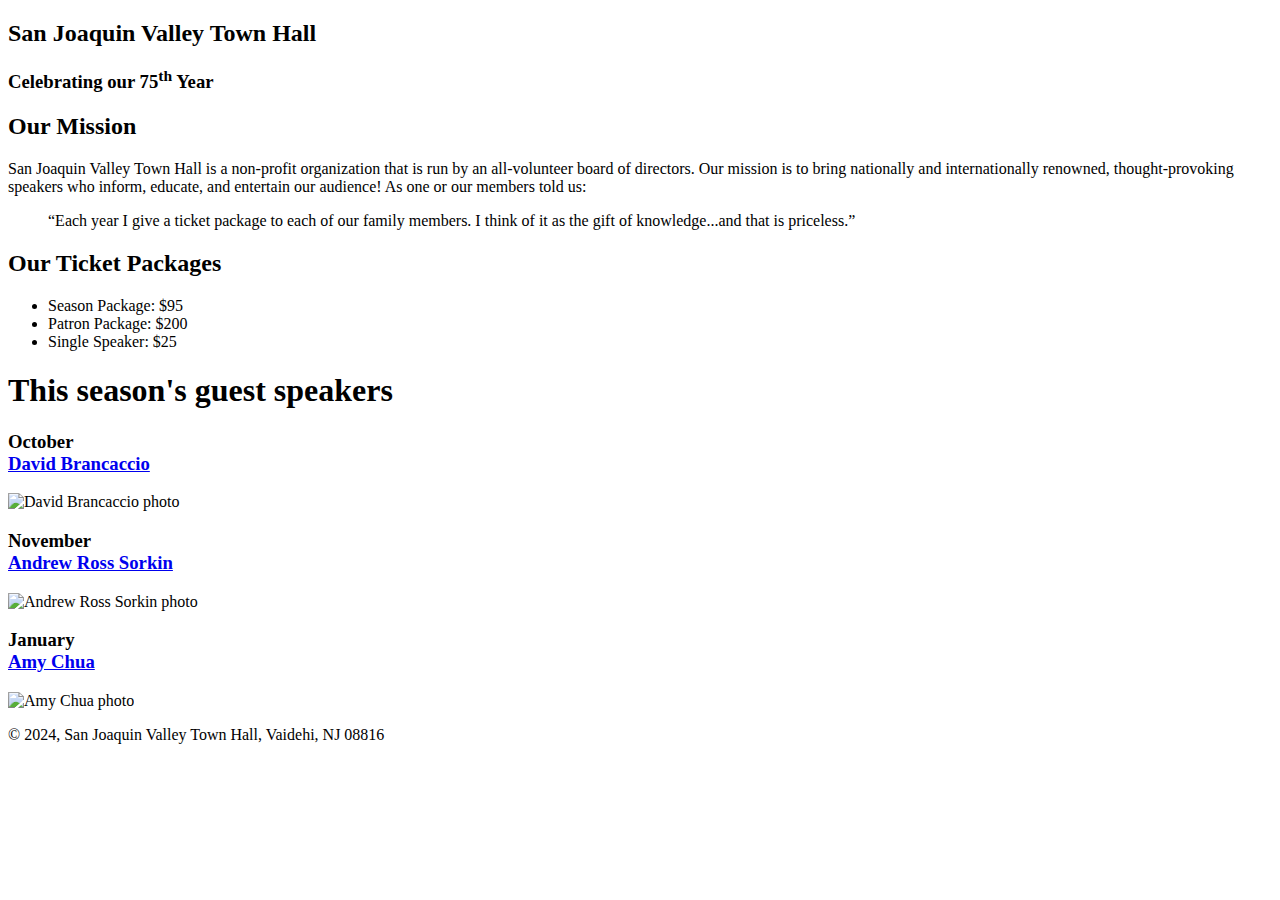
==== index.html @ 74f7cbb7 "css added" ====
<!DOCTYPE html>
<html lang="en">
  <head>
    <meta charset="UTF-8" />
    <meta name="viewport" content="width=device-width, initial-scale=1.0" />
    <title>San Joaquin Valley Town Hall</title>
    <link rel="shortcut icon" href="images/favicon.ico" />
  </head>

  <body>
    <header>
      <h2>San Joaquin Valley Town Hall</h2>
      <h3>Celebrating our 75<sup>th</sup> Year</h3>
    </header>

    <main>
      <h2>Our Mission</h2>
      <p>
        San Joaquin Valley Town Hall is a non-profit organization that is run by
        an all-volunteer board of directors. Our mission is to bring nationally
        and internationally renowned, thought-provoking speakers who inform,
        educate, and entertain our audience! As one or our members told us:
      </p>
      <blockquote>
        &ldquo;Each year I give a ticket package to each of our family members.
        I think of it as the gift of knowledge...and that is priceless.&rdquo;
      </blockquote>

      <h2>Our Ticket Packages</h2>
      <ul>
        <li>Season Package: $95</li>
        <li>Patron Package: $200</li>
        <li>Single Speaker: $25</li>
      </ul>

      <h1>This season's guest speakers</h1>
      <h3>
        October<br /><a href="speakers/brancaccio.html">David Brancaccio</a>
      </h3>
      <img src="images/brancaccio75.jpg" alt="David Brancaccio photo" />
      <h3>
        November<br /><a href="speakers/sorkin.html">Andrew Ross Sorkin</a>
      </h3>
      <img src="images/sorkin75.jpg" alt="Andrew Ross Sorkin photo" />
      <h3>January<br /><a href="speakers/chua.html">Amy Chua</a></h3>
      <img src="images/chua75.jpg" alt="Amy Chua photo" />
    </main>

    <footer>
      <p>&copy; 2024, San Joaquin Valley Town Hall, Vaidehi, NJ 08816</p>
    </footer>
  </body>
</html>
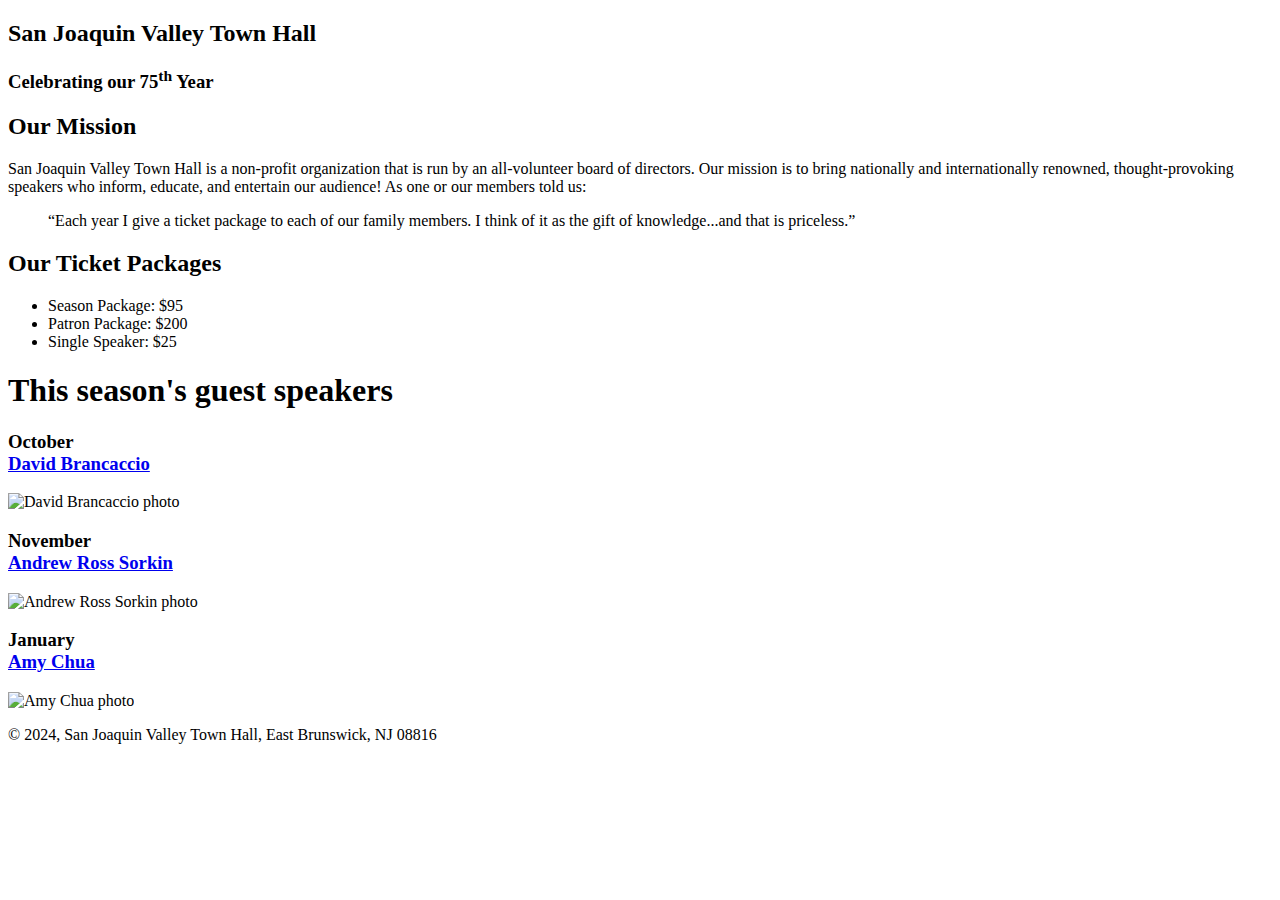
==== commit 4fb55912: "footer" ====
--- a/index.html
+++ b/index.html
@@ -47,7 +47,7 @@
     </main>
 
     <footer>
-      <p>&copy; 2024, San Joaquin Valley Town Hall, Vaidehi, NJ 08816</p>
+      <p>&copy; 2024, San Joaquin Valley Town Hall, East Brunswick, NJ 08816</p>
     </footer>
   </body>
 </html>
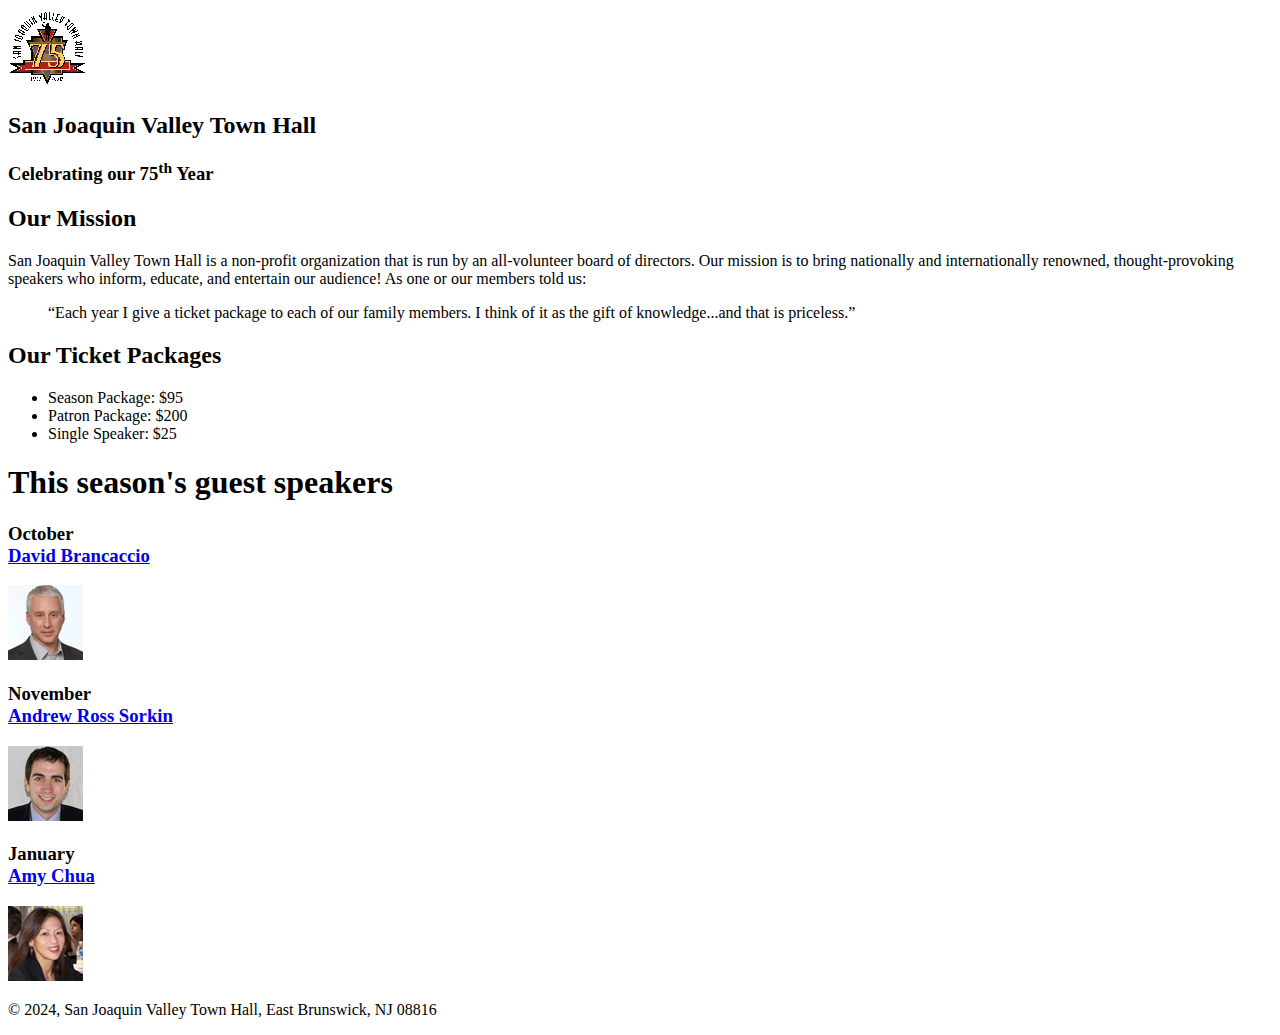
==== commit a38c1397: "logo" ====
--- a/index.html
+++ b/index.html
@@ -9,6 +9,7 @@
 
   <body>
     <header>
+      <img src="images/town_hall_logo.gif" alt="Town Hall logo" height="80">
       <h2>San Joaquin Valley Town Hall</h2>
       <h3>Celebrating our 75<sup>th</sup> Year</h3>
     </header>
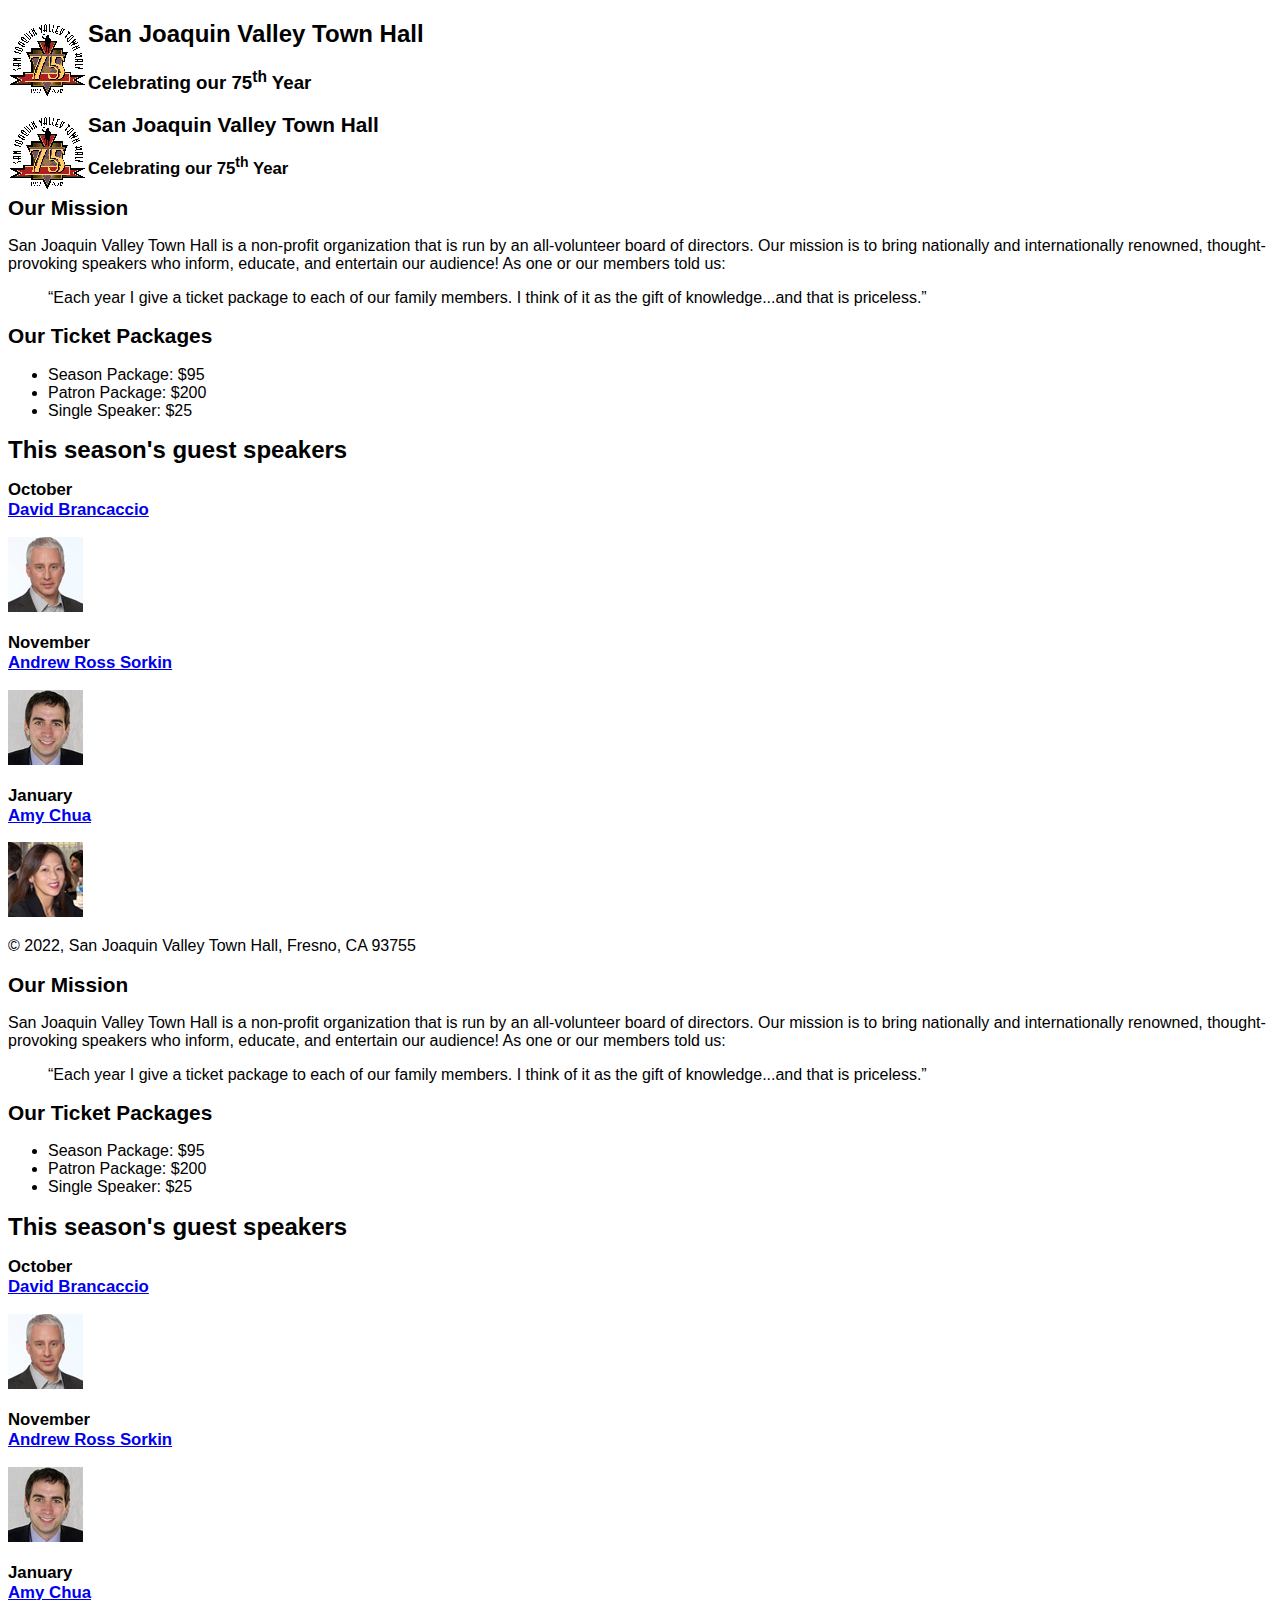
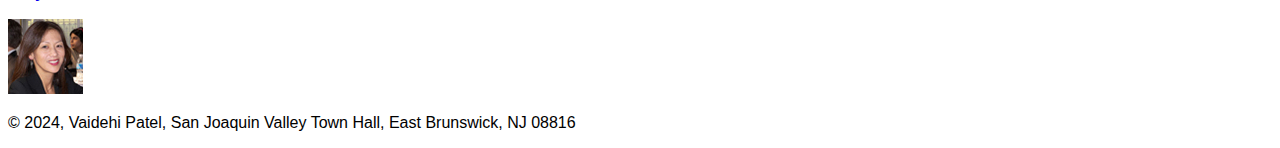
==== commit cd39c9d5: "format" ====
--- a/index.html
+++ b/index.html
@@ -3,6 +3,7 @@
   <head>
     <meta charset="UTF-8" />
     <meta name="viewport" content="width=device-width, initial-scale=1.0" />
+    <link rel="stylesheet" href="styles/main.css"/>
     <title>San Joaquin Valley Town Hall</title>
     <link rel="shortcut icon" href="images/favicon.ico" />
   </head>
@@ -15,6 +16,51 @@
     </header>
 
     <main>
+      <!DOCTYPE html>
+      <html lang="en">
+      
+      <head>
+        <meta charset="utf-8">
+        <title>San Joaquin Valley Town Hall</title>
+        <link rel="shortcut icon" href="images/favicon.ico">
+      </head>
+      
+      <body>
+        <header>
+          <img src="images/town_hall_logo.gif" alt="Town Hall logo" height="80">
+          <h2>San Joaquin Valley Town Hall</h2>
+          <h3>Celebrating our 75<sup>th</sup> Year</h3>
+        </header>
+        <main>
+          <h2>Our Mission</h2>
+          <p>San Joaquin Valley Town Hall is a non-profit organization that is run by an 
+            all-volunteer board of directors. Our mission is to bring nationally and 
+            internationally renowned, thought-provoking speakers who inform, educate, 
+            and entertain our audience! As one or our members told us:</p>
+          <blockquote>&ldquo;Each year I give a ticket package to each of our family members. 
+            I think of it as the gift of knowledge...and that is priceless.&rdquo;</blockquote>
+      
+          <h2>Our Ticket Packages</h2>
+          <ul>
+            <li>Season Package: $95</li>
+            <li>Patron Package: $200</li>
+            <li>Single Speaker: $25</li>
+          </ul>
+      
+          <h1>This season's guest speakers</h1>
+          <h3>October<br><a href="speakers/brancaccio.html">David Brancaccio</a></h3>
+          <img src="images/brancaccio75.jpg" alt="David Brancaccio photo">
+          <h3>November<br><a href="speakers/sorkin.html">Andrew Ross Sorkin</a></h3>
+          <img src="images/sorkin75.jpg" alt="Andrew Ross Sorkin photo">
+          <h3>January<br><a href="speakers/chua.html">Amy Chua</a></h3>
+          <img src="images/chua75.jpg" alt="Amy Chua photo">
+        </main>
+        <footer>
+          <p>&copy; 2022, San Joaquin Valley Town Hall, Fresno, CA 93755</p>
+        </footer>
+      </body>
+      </html>
+      
       <h2>Our Mission</h2>
       <p>
         San Joaquin Valley Town Hall is a non-profit organization that is run by
@@ -48,7 +94,7 @@
     </main>
 
     <footer>
-      <p>&copy; 2024, San Joaquin Valley Town Hall, East Brunswick, NJ 08816</p>
+      <p>&copy; 2024, Vaidehi Patel, San Joaquin Valley Town Hall, East Brunswick, NJ 08816</p>
     </footer>
   </body>
 </html>
--- a/styles/main.css
+++ b/styles/main.css
@@ -0,0 +1,27 @@
+/* the styles for the elements */
+body {
+  font-family: Arial, Helvetica, sans-serif;
+  font-size: 100%;
+}
+
+/* the styles for the header */
+header img {
+  float: left;
+}
+
+/* the styles for the main content */
+main {
+  clear: left;
+}
+main h1 {
+  font-size: 150%;
+}
+main h2 {
+  color: var(--global-color-1);
+  font-size: 130%;
+}
+main h3 {
+  font-size: 105%;
+}
+
+/* the styles for the footer */
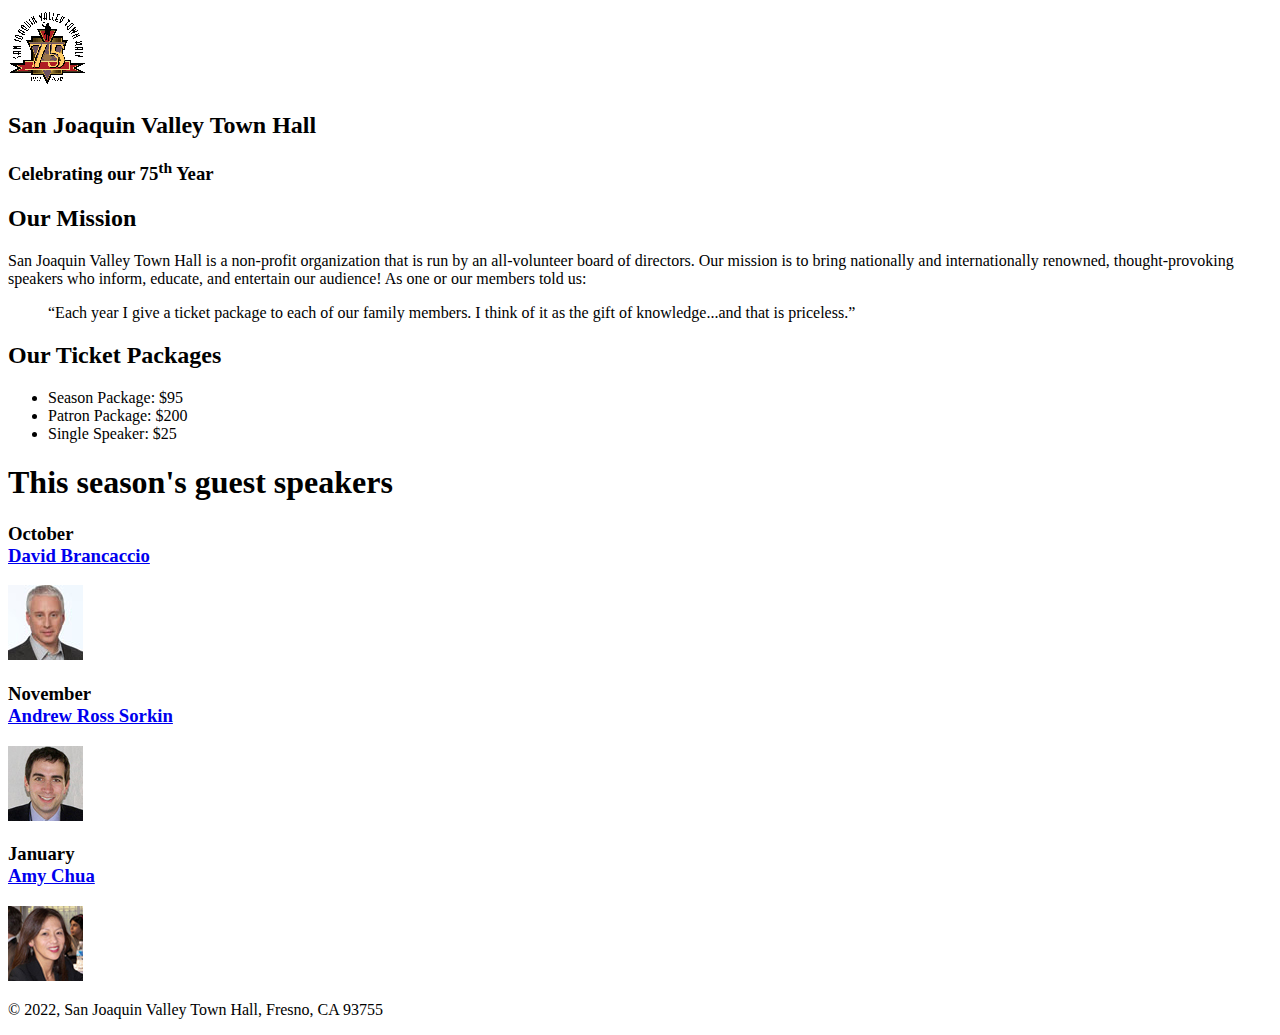
==== commit 630632a1: "duplicates" ====
--- a/index.html
+++ b/index.html
@@ -1,66 +1,18 @@
 <!DOCTYPE html>
 <html lang="en">
   <head>
-    <meta charset="UTF-8" />
-    <meta name="viewport" content="width=device-width, initial-scale=1.0" />
-    <link rel="stylesheet" href="styles/main.css"/>
+    <meta charset="utf-8" />
     <title>San Joaquin Valley Town Hall</title>
     <link rel="shortcut icon" href="images/favicon.ico" />
   </head>
 
   <body>
     <header>
-      <img src="images/town_hall_logo.gif" alt="Town Hall logo" height="80">
+      <img src="images/town_hall_logo.gif" alt="Town Hall logo" height="80" />
       <h2>San Joaquin Valley Town Hall</h2>
       <h3>Celebrating our 75<sup>th</sup> Year</h3>
     </header>
-
     <main>
-      <!DOCTYPE html>
-      <html lang="en">
-      
-      <head>
-        <meta charset="utf-8">
-        <title>San Joaquin Valley Town Hall</title>
-        <link rel="shortcut icon" href="images/favicon.ico">
-      </head>
-      
-      <body>
-        <header>
-          <img src="images/town_hall_logo.gif" alt="Town Hall logo" height="80">
-          <h2>San Joaquin Valley Town Hall</h2>
-          <h3>Celebrating our 75<sup>th</sup> Year</h3>
-        </header>
-        <main>
-          <h2>Our Mission</h2>
-          <p>San Joaquin Valley Town Hall is a non-profit organization that is run by an 
-            all-volunteer board of directors. Our mission is to bring nationally and 
-            internationally renowned, thought-provoking speakers who inform, educate, 
-            and entertain our audience! As one or our members told us:</p>
-          <blockquote>&ldquo;Each year I give a ticket package to each of our family members. 
-            I think of it as the gift of knowledge...and that is priceless.&rdquo;</blockquote>
-      
-          <h2>Our Ticket Packages</h2>
-          <ul>
-            <li>Season Package: $95</li>
-            <li>Patron Package: $200</li>
-            <li>Single Speaker: $25</li>
-          </ul>
-      
-          <h1>This season's guest speakers</h1>
-          <h3>October<br><a href="speakers/brancaccio.html">David Brancaccio</a></h3>
-          <img src="images/brancaccio75.jpg" alt="David Brancaccio photo">
-          <h3>November<br><a href="speakers/sorkin.html">Andrew Ross Sorkin</a></h3>
-          <img src="images/sorkin75.jpg" alt="Andrew Ross Sorkin photo">
-          <h3>January<br><a href="speakers/chua.html">Amy Chua</a></h3>
-          <img src="images/chua75.jpg" alt="Amy Chua photo">
-        </main>
-        <footer>
-          <p>&copy; 2022, San Joaquin Valley Town Hall, Fresno, CA 93755</p>
-        </footer>
-      </body>
-      </html>
-      
       <h2>Our Mission</h2>
       <p>
         San Joaquin Valley Town Hall is a non-profit organization that is run by
@@ -92,9 +44,8 @@
       <h3>January<br /><a href="speakers/chua.html">Amy Chua</a></h3>
       <img src="images/chua75.jpg" alt="Amy Chua photo" />
     </main>
-
     <footer>
-      <p>&copy; 2024, Vaidehi Patel, San Joaquin Valley Town Hall, East Brunswick, NJ 08816</p>
+      <p>&copy; 2022, San Joaquin Valley Town Hall, Fresno, CA 93755</p>
     </footer>
   </body>
 </html>
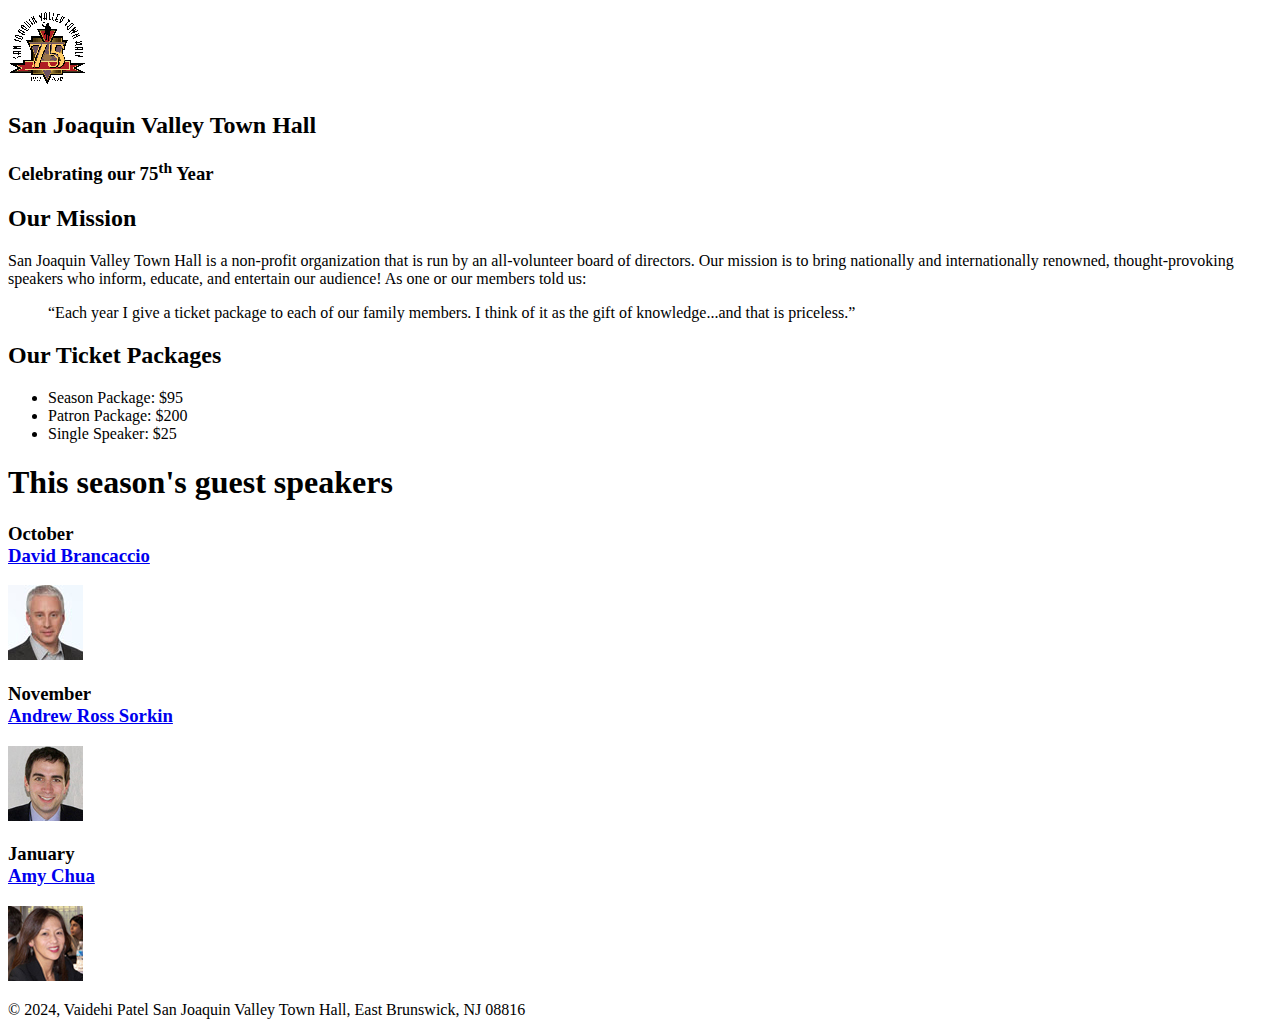
==== commit 7eb6a4e6: "footer" ====
--- a/index.html
+++ b/index.html
@@ -45,7 +45,7 @@
       <img src="images/chua75.jpg" alt="Amy Chua photo" />
     </main>
     <footer>
-      <p>&copy; 2022, San Joaquin Valley Town Hall, Fresno, CA 93755</p>
+      <p>&copy; 2024, Vaidehi Patel San Joaquin Valley Town Hall, East Brunswick, NJ 08816</p>
     </footer>
   </body>
 </html>
